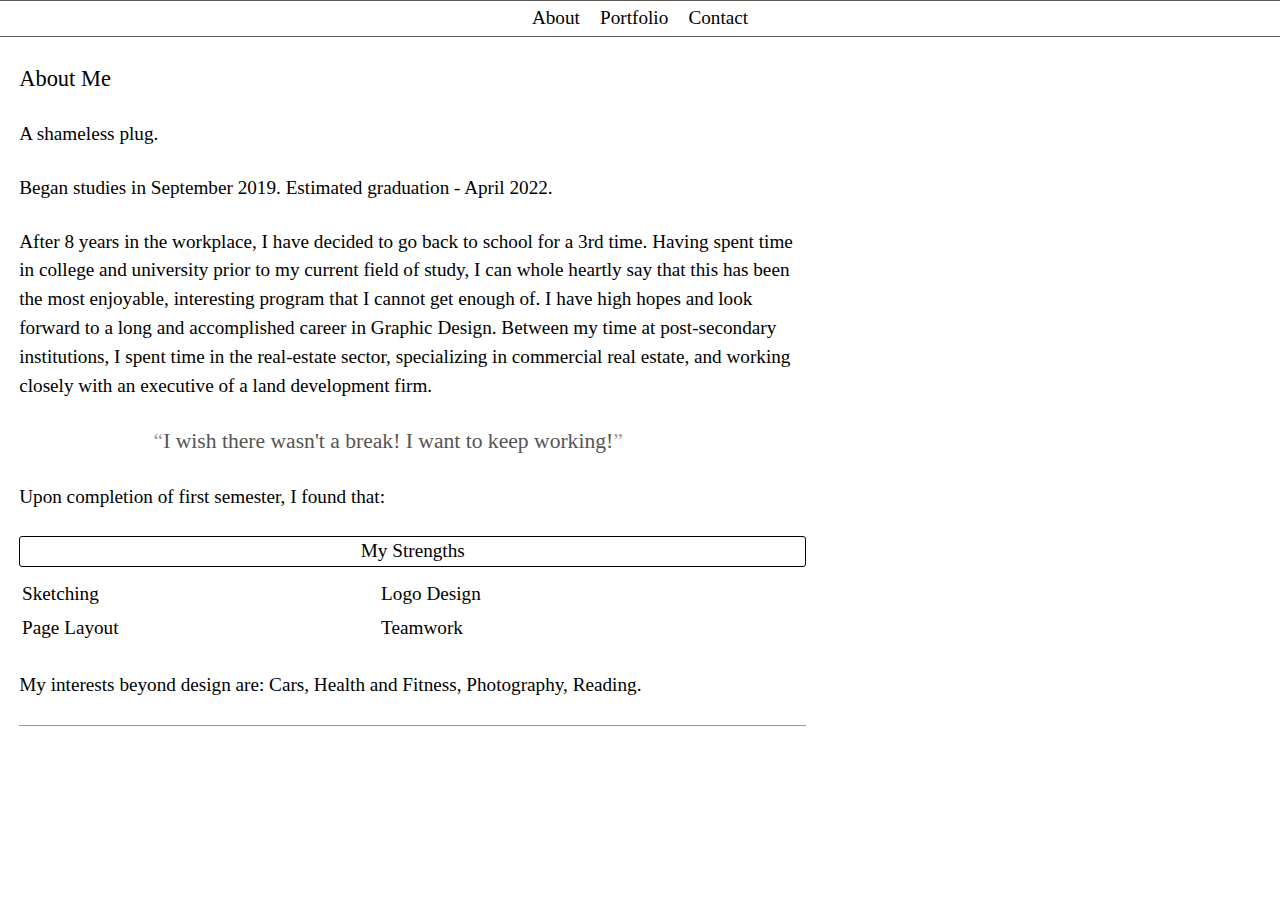
==== about.html @ b284d513 "Add other web pages" ====
<!DOCTYPE html>
<html lang="en-ca">
<head>
  <meta charset="utf-8">
  <title>My First Website</title>
  <meta name="viewport" content="width=device-width,initial-scale=1">
  <link href="css/main.css" rel="stylesheet">
<body>
  <header>
    <div class="banner">
      <img class="banner-img" src="images/aerial-nightparkingblk.png" alt="">
      <div class="banner-content">
        <p>Portfolio of</p>
        <h2>Sarah Charity</h2>
        <p>First year Graphic Design student at Algonquin College.</p>
      </div>
    </div>

    <div class="nav">
      <nav>
        <ul>
          <li class="buttons"><a href="">About</a></li>
          <li class="buttons"><a href="">Portfolio</a></li>
          <li class="buttons"><a href="">Contact</a></li>
        </ul>
      </nav>
    </div>
  </header>

  <section>
    <h3>About Me</h3>
    <p>A shameless plug.</p>
    <p>Began studies in September 2019. Estimated graduation - April 2022.</p>
    <p>After 8 years in the workplace, I have decided to go back to school for a 3rd time.
    Having spent time in college and university prior to my current field of study, I can
    whole heartly say that this has been the most enjoyable, interesting program that I cannot
    get enough of. I have high hopes and look forward to a long and accomplished career in Graphic Design.
    Between my time at post-secondary institutions, I spent time in the real-estate sector, specializing
    in commercial real estate, and working closely with an executive of a land development firm.</p>
    <blockquote>
      <p><span class="quote">“</span>I wish there wasn't a break! I want to keep working!<span class="quote">”</span></p>
    </blockquote>
    <p>Upon completion of first semester, I found that:</p>
    <p class="strengths">My Strengths</p>
    <ul>
      <li>Sketching</li>
      <li>Logo Design</li>
      <li>Page Layout</li>
      <li>Teamwork</li>
    </ul>
    <p>My interests beyond design are: Cars, Health and Fitness, Photography, Reading.</p>
  </section>

</body>
</html>
---- css/main.css ----
@-moz-viewport { width: device-width; scale: 1; }
@-ms-viewport { width: device-width; scale: 1; }
@-o-viewport { width: device-width; scale: 1; }
@-webkit-viewport { width: device-width; scale: 1; }
@viewport { width: device-width; scale: 1; }

html {
  box-sizing: border-box;
  -moz-text-size-adjust: 100%;
  -ms-text-size-adjust: 100%;
  -webkit-text-size-adjust: 100%;
  text-size-adjust: 100%;
  line-height: 1.0;
}

*, *::before, *::after {
  box-sizing: inherit;
}

body {
  margin: 0;
}

.banner {
  position: relative;
  text-align: left;
  /* max-height: 500px; */
  overflow: hidden;
  margin: 0;
}

.banner-img {
  display: block;
  width: 100%;
}

.banner-content {
  position: absolute;
  transform: translateX(-50%);
  left: 50%;
  bottom: 0;
  max-width: 50em;
  width: 100%;
  padding: 1.5rem;
  margin: 0;
}

.banner-content h2 {
  display: inline;
  flex-wrap: nowrap;
  font-size: 2rem;
  font-weight: bold;
  color: #fff;
  text-align: left;
  padding: 0 .5rem .25rem;
  border-radius: 5px;
  background-color: rgba(0, 0, 0, .5);
  /* line-height: 1.4; */
}

.banner-content p {
  color: #fff;
  margin: .5rem 0;
  padding: 0;
  font-size: 1rem;
  font-style: italic;
}

.nav {
  display: block;
  background-color: none;
  border-top: 1px solid #595652;
  border-bottom: 1px solid #595652;
  text-align: center;
}

ul {
  list-style-type: none;
  padding: 0;
  margin: 0;
}

li {
  display: inline-block;
  background-color: none;
  padding: .15rem;
}

.buttons a {
  /* border: .5px solid #595652; */
  border-radius: 4px;
  padding: 0 .25rem;
  text-decoration: none;
  color: #000;
}

.buttons a:hover {
  background-color: #f33;
  border-radius: 4px;
  padding: 0 .25rem;
  color: #fff;
}

/* .buttons:hover {
  background-color: #f33;
  border-radius: 4px;
  padding: 0 .25rem;
} */

section {
  max-width: 43em;
  padding: 0 1rem;
}

section h3 {
  font-weight: normal;
  margin: 1.3rem 0 0;
  padding: 0;
}

section > p:last-child {
  border-bottom: 1px solid #999;
  padding: 0 0 1.3rem;
}

blockquote {
  max-width: 24em;
  color: #555;
  font-size: 1.125rem;
  margin: 0 auto 1.3rem;
}

.quote {
  color: #999;
}

body {
  margin: 0;
}

section p {
  margin: 1.3rem 0;
}

.strengths {
  text-align: center;
  margin: 0 0 .5rem;
  border: 1px solid #000;
  border-radius: 3px;
}

section ul {
  margin: 0;
  padding: 0;
}

section li {
  display: inline-block;
  width: 45%;
}

@media only screen and (min-width: 25em) {

  html {
    width: 100%;
    font-size: 110%;
    line-height: 1.3;
    margin: 0 0 1.3rem;
  }

}

@media only screen and (min-width: 38em) {

  html {
    width: 100%;
    font-size: 110%;
    line-height: 1.4;
    margin: 0 0 1.4rem;
  }

}

@media only screen and (min-width: 60em) {

  html {
    width: 100%;
    font-size: 120%;
    line-height: 1.5;
    margin: 0 0 1.5rem;
  }

}

@media only screen and (min-width: 90em) {

  html {
    width: 100%;
    font-size: 130%;
  }

}
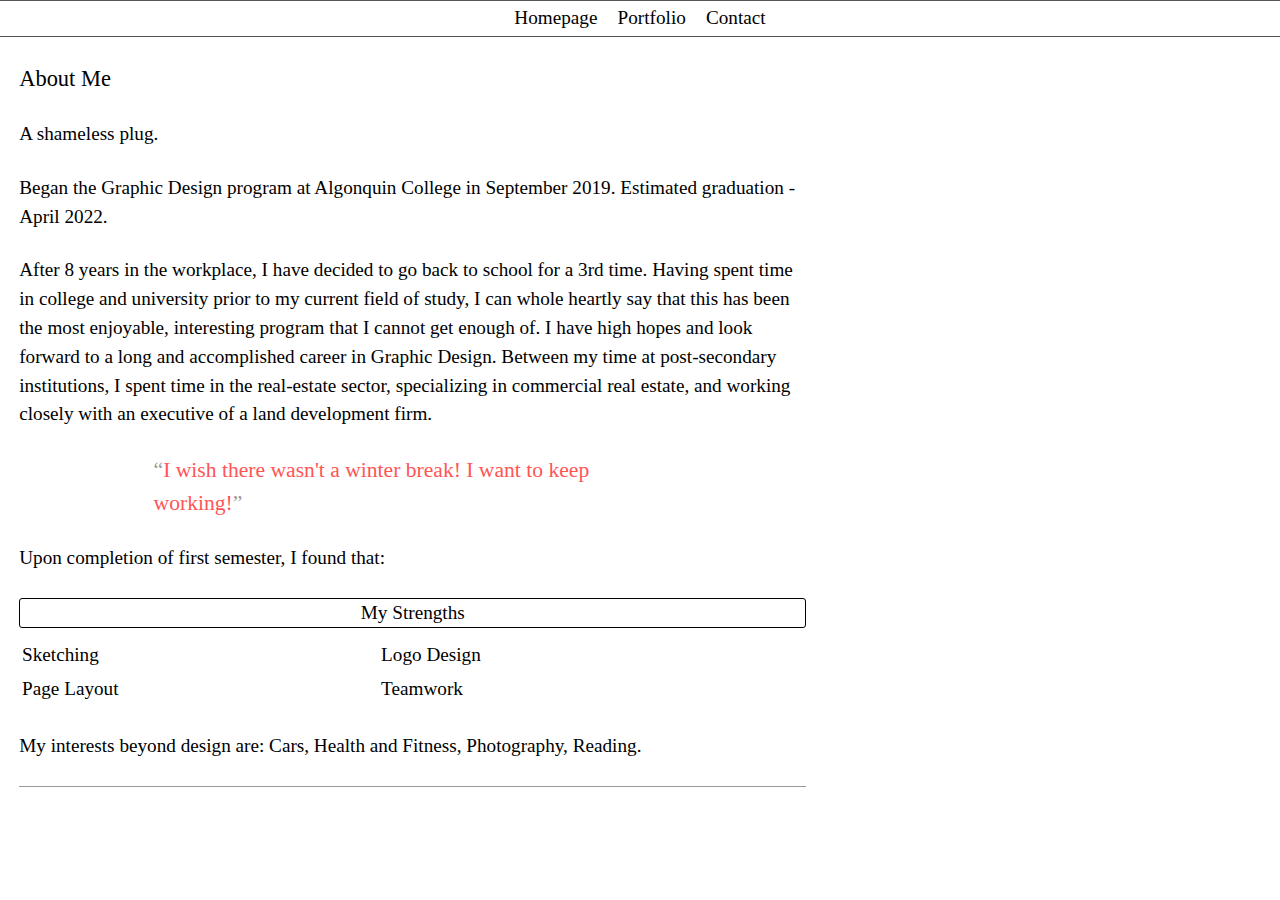
==== commit 599cc2da: "Replace banner image with a movie" ====
--- a/about.html
+++ b/about.html
@@ -10,18 +10,17 @@
     <div class="banner">
       <img class="banner-img" src="images/aerial-nightparkingblk.png" alt="">
       <div class="banner-content">
-        <p>Portfolio of</p>
+        <p>About</p>
         <h2>Sarah Charity</h2>
-        <p>First year Graphic Design student at Algonquin College.</p>
       </div>
     </div>
 
     <div class="nav">
       <nav>
         <ul>
-          <li class="buttons"><a href="">About</a></li>
-          <li class="buttons"><a href="">Portfolio</a></li>
-          <li class="buttons"><a href="">Contact</a></li>
+          <li class="buttons"><a href="index.html">Homepage</a></li>
+          <li class="buttons"><a href="portfolio.html">Portfolio</a></li>
+          <li class="buttons"><a href="contact.html">Contact</a></li>
         </ul>
       </nav>
     </div>
@@ -30,7 +29,7 @@
   <section>
     <h3>About Me</h3>
     <p>A shameless plug.</p>
-    <p>Began studies in September 2019. Estimated graduation - April 2022.</p>
+    <p>Began the Graphic Design program at Algonquin College in September 2019. Estimated graduation - April 2022.</p>
     <p>After 8 years in the workplace, I have decided to go back to school for a 3rd time.
     Having spent time in college and university prior to my current field of study, I can
     whole heartly say that this has been the most enjoyable, interesting program that I cannot
@@ -38,7 +37,7 @@
     Between my time at post-secondary institutions, I spent time in the real-estate sector, specializing
     in commercial real estate, and working closely with an executive of a land development firm.</p>
     <blockquote>
-      <p><span class="quote">“</span>I wish there wasn't a break! I want to keep working!<span class="quote">”</span></p>
+      <p><span class="quote">“</span>I wish there wasn't a winter break! I want to keep working!<span class="quote">”</span></p>
     </blockquote>
     <p>Upon completion of first semester, I found that:</p>
     <p class="strengths">My Strengths</p>
--- a/css/main.css
+++ b/css/main.css
@@ -45,6 +45,18 @@
   margin: 0;
 }
 
+.banner-content2 {
+  position: absolute;
+  transform: translateX(-50%);
+  left: 50%;
+  bottom: 0;
+  max-width: 50em;
+  width: 100%;
+  padding: 1.5rem;
+  margin: 0;
+  text-align: right;
+}
+
 .banner-content h2 {
   display: inline;
   flex-wrap: nowrap;
@@ -58,12 +70,35 @@
   /* line-height: 1.4; */
 }
 
+.banner-content2 h2 {
+  display: inline;
+  flex-wrap: nowrap;
+  font-size: 2rem;
+  font-weight: bold;
+  color: #fff;
+  text-align: left;
+  padding: 0 .5rem .25rem;
+  border-radius: 5px;
+  background-color: rgba(0, 0, 0, .75);
+  margin: 0;
+  /* line-height: 1.4; */
+}
+
 .banner-content p {
   color: #fff;
   margin: .5rem 0;
   padding: 0;
   font-size: 1rem;
   font-style: italic;
+}
+
+.banner-content2 p {
+  display: inline-block;
+  color: #fff;
+  margin: 0;
+  font-size: 1rem;
+  font-style: italic;
+  background-color: rgba(0, 0, 0, .75);
 }
 
 .nav {
@@ -125,7 +160,7 @@
 
 blockquote {
   max-width: 24em;
-  color: #555;
+  color: #f55;
   font-size: 1.125rem;
   margin: 0 auto 1.3rem;
 }
